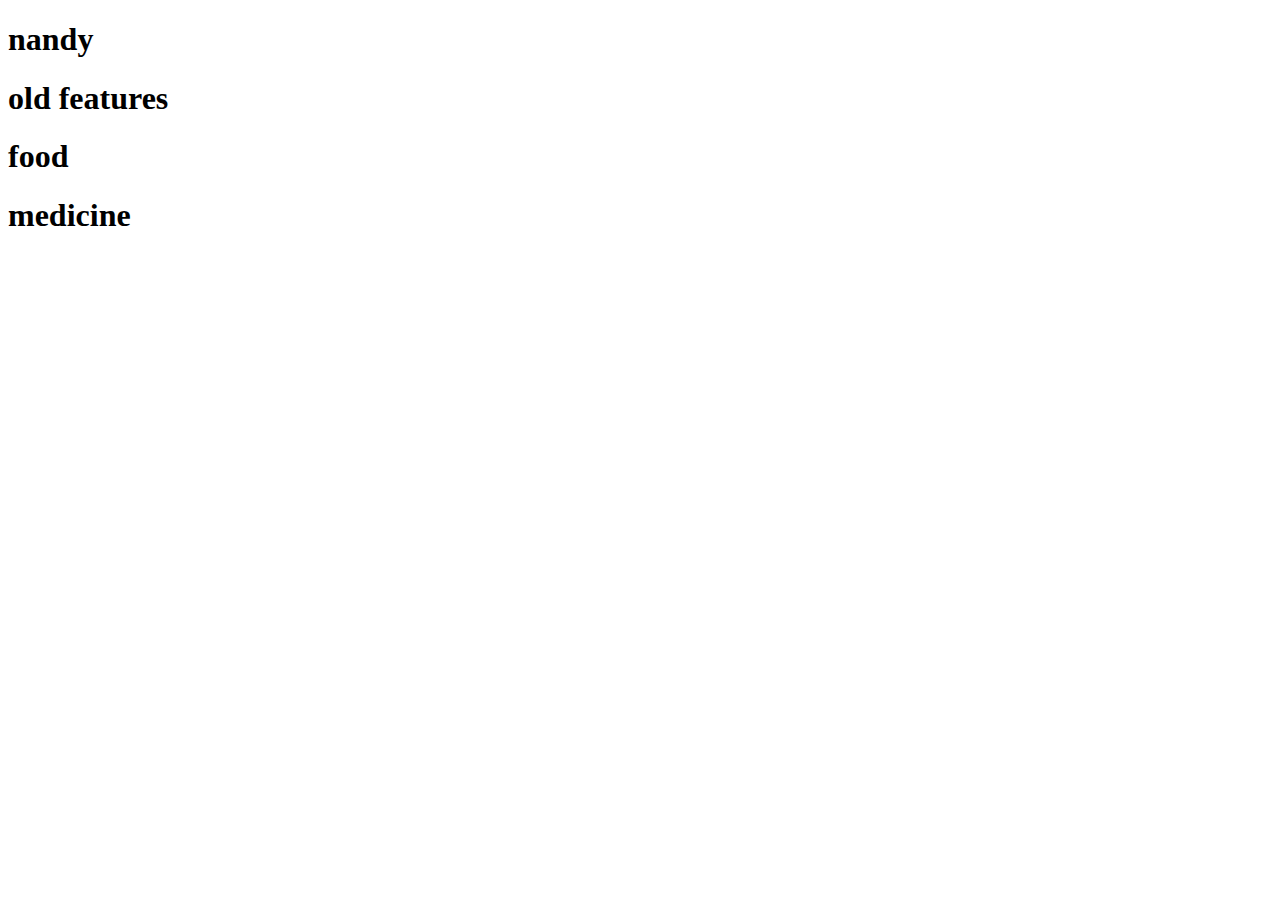
==== nandy.html @ fe951d9b "old features" ====
<!DOCTYPE html>
<html lang="en">
  <head>
    <meta charset="UTF-8" />
    <meta http-equiv="X-UA-Compatible" content="IE=edge" />
    <meta name="viewport" content="width=device-width, initial-scale=1.0" />
    <title>Document</title>
  </head>
  <body>
    <h1>nandy</h1>
    <h1>old features</h1>
    <h1>food</h1>
    <h1>medicine</h1>
  </body>
</html>
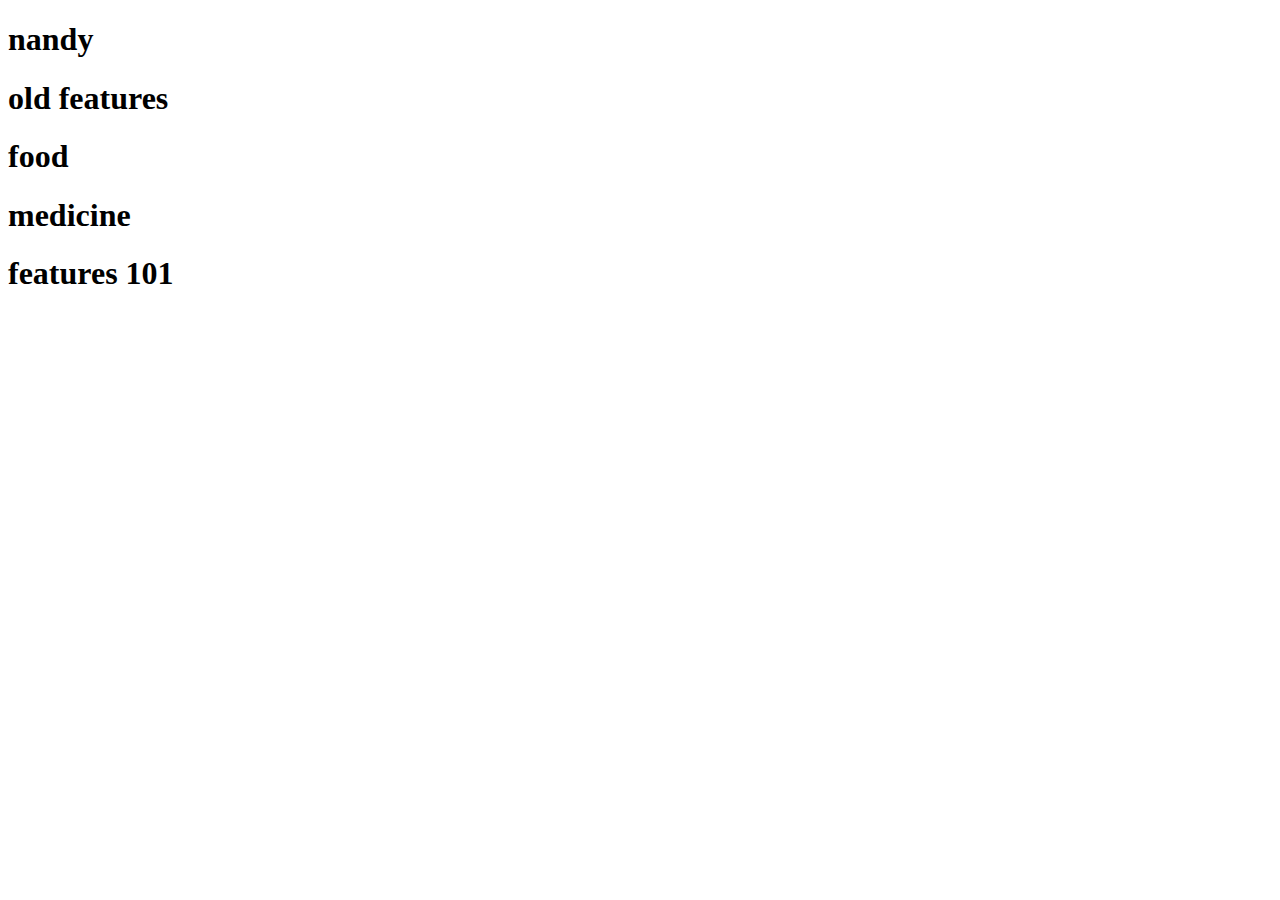
==== commit 542f3c85: "features 101" ====
--- a/nandy.html
+++ b/nandy.html
@@ -11,5 +11,6 @@
     <h1>old features</h1>
     <h1>food</h1>
     <h1>medicine</h1>
+    <h1>features 101</h1>
   </body>
 </html>
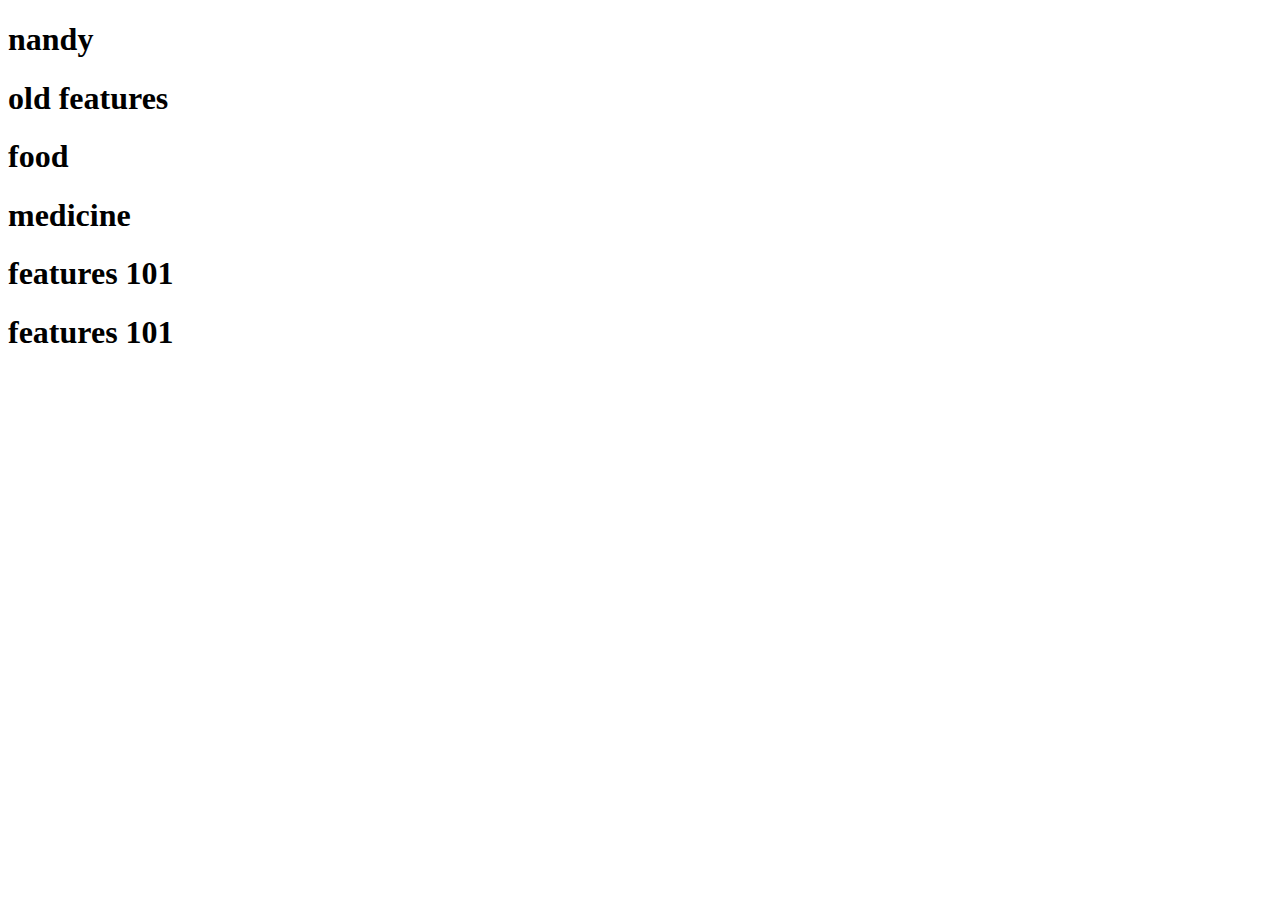
==== commit 014094f1: "features 102" ====
--- a/nandy.html
+++ b/nandy.html
@@ -12,5 +12,6 @@
     <h1>food</h1>
     <h1>medicine</h1>
     <h1>features 101</h1>
+    <h1>features 101</h1>
   </body>
 </html>
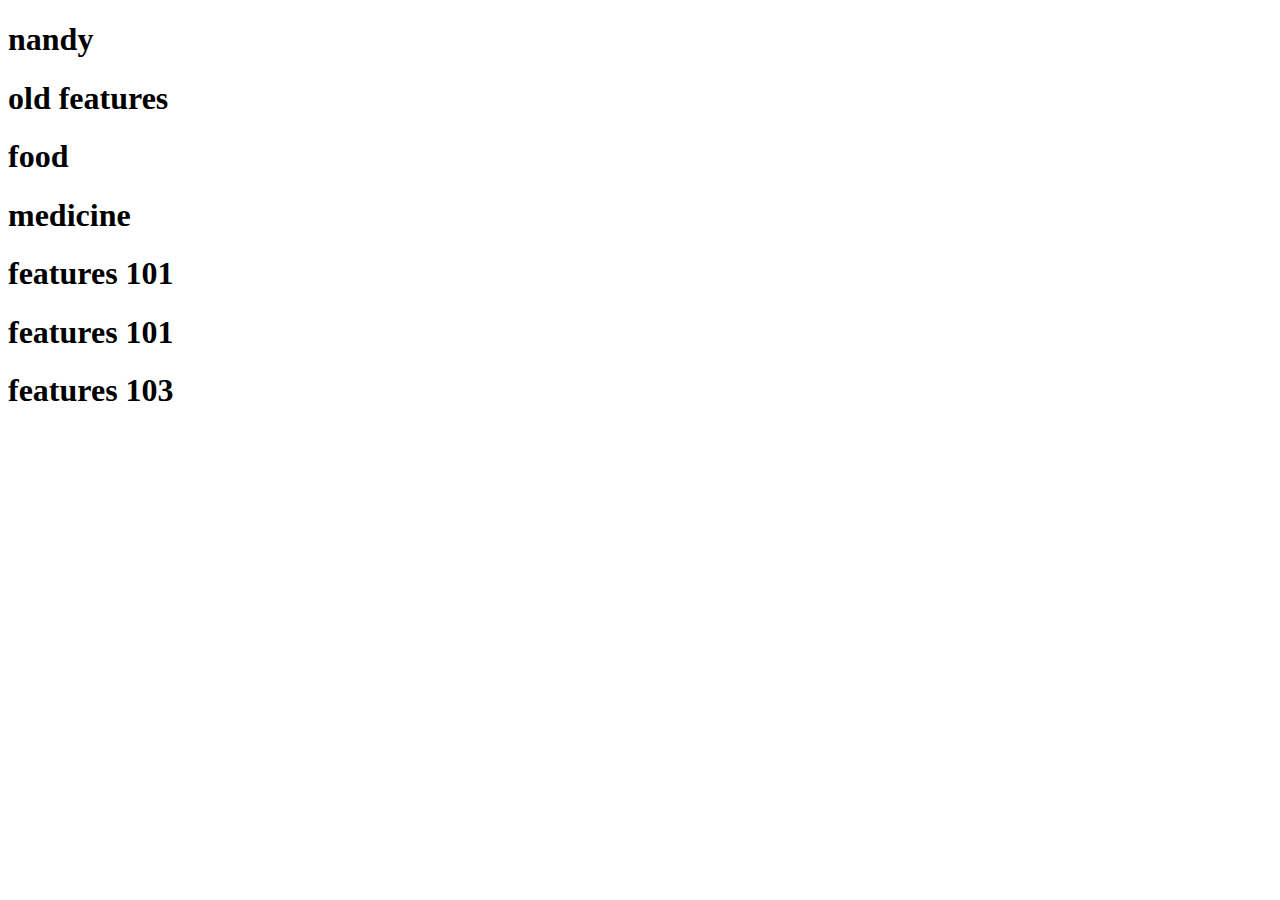
==== commit 8d519d51: "features 103" ====
--- a/nandy.html
+++ b/nandy.html
@@ -13,5 +13,6 @@
     <h1>medicine</h1>
     <h1>features 101</h1>
     <h1>features 101</h1>
+    <h1>features 103</h1>
   </body>
 </html>
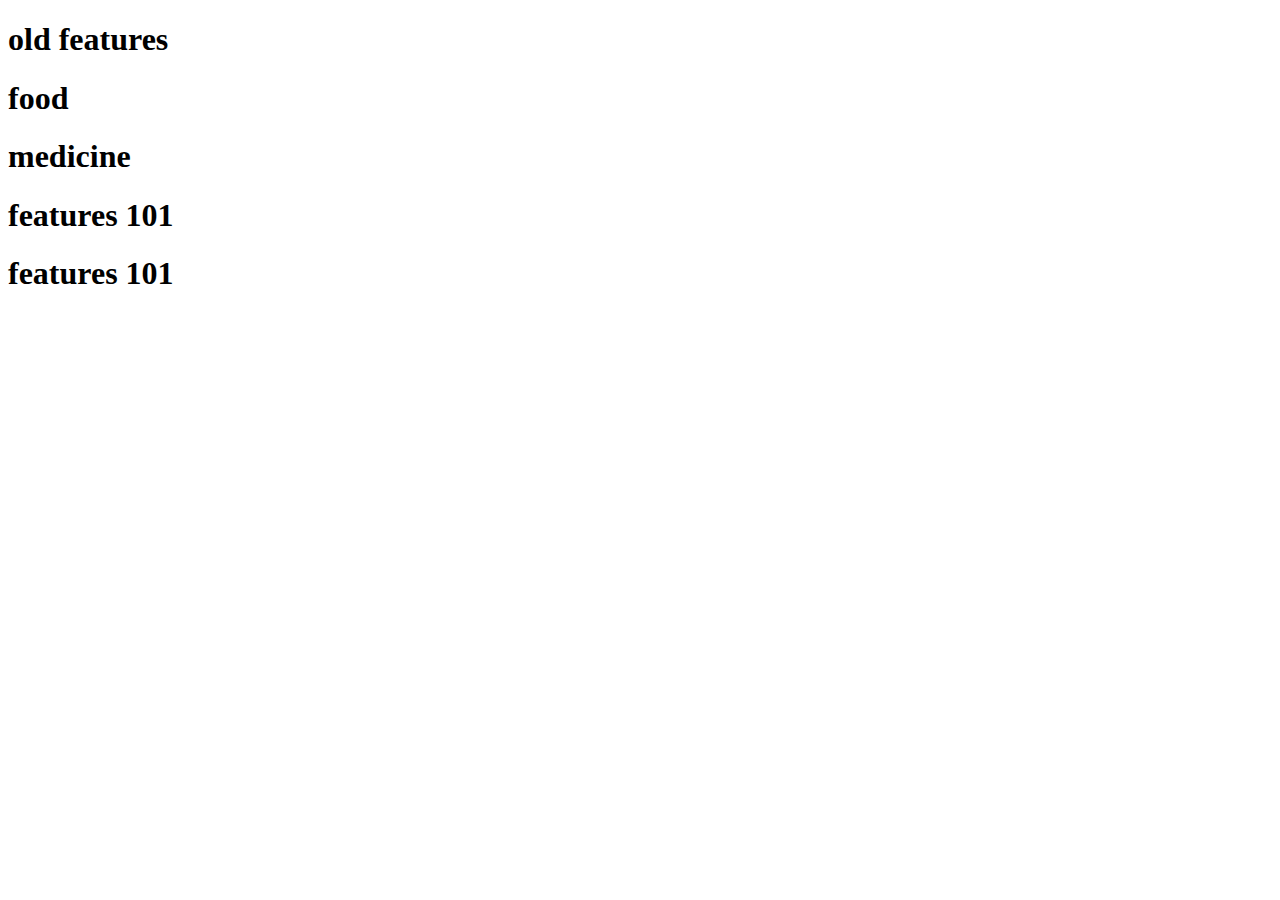
==== commit b8b88de2: "nandy and 101 features deleted" ====
--- a/nandy.html
+++ b/nandy.html
@@ -7,12 +7,10 @@
     <title>Document</title>
   </head>
   <body>
-    <h1>nandy</h1>
     <h1>old features</h1>
     <h1>food</h1>
     <h1>medicine</h1>
     <h1>features 101</h1>
     <h1>features 101</h1>
-    <h1>features 103</h1>
   </body>
 </html>
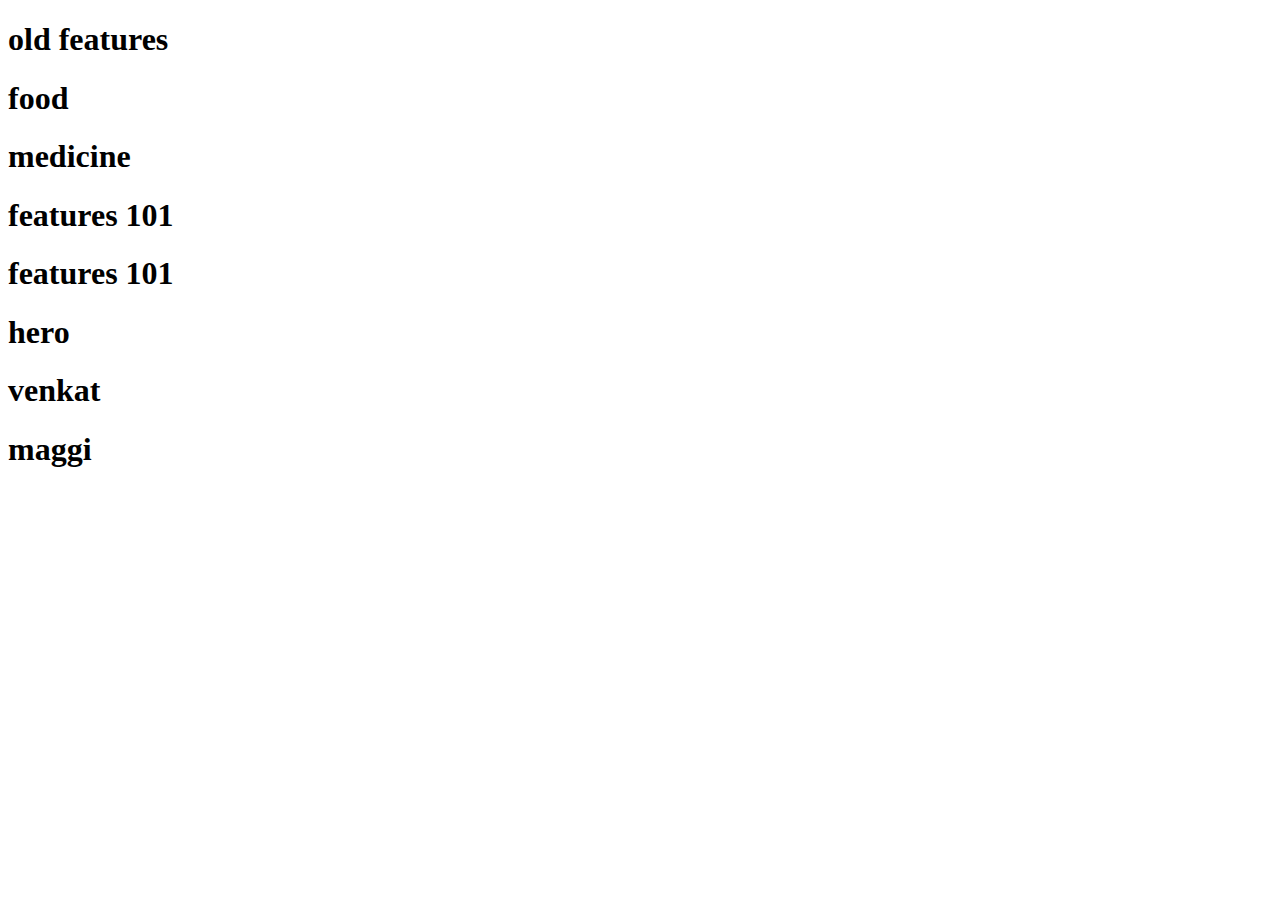
==== commit a672427e: "hero venkat maggi" ====
--- a/nandy.html
+++ b/nandy.html
@@ -12,5 +12,8 @@
     <h1>medicine</h1>
     <h1>features 101</h1>
     <h1>features 101</h1>
+    <h1>hero</h1>
+    <h1>venkat</h1>
+    <h1>maggi</h1>
   </body>
 </html>
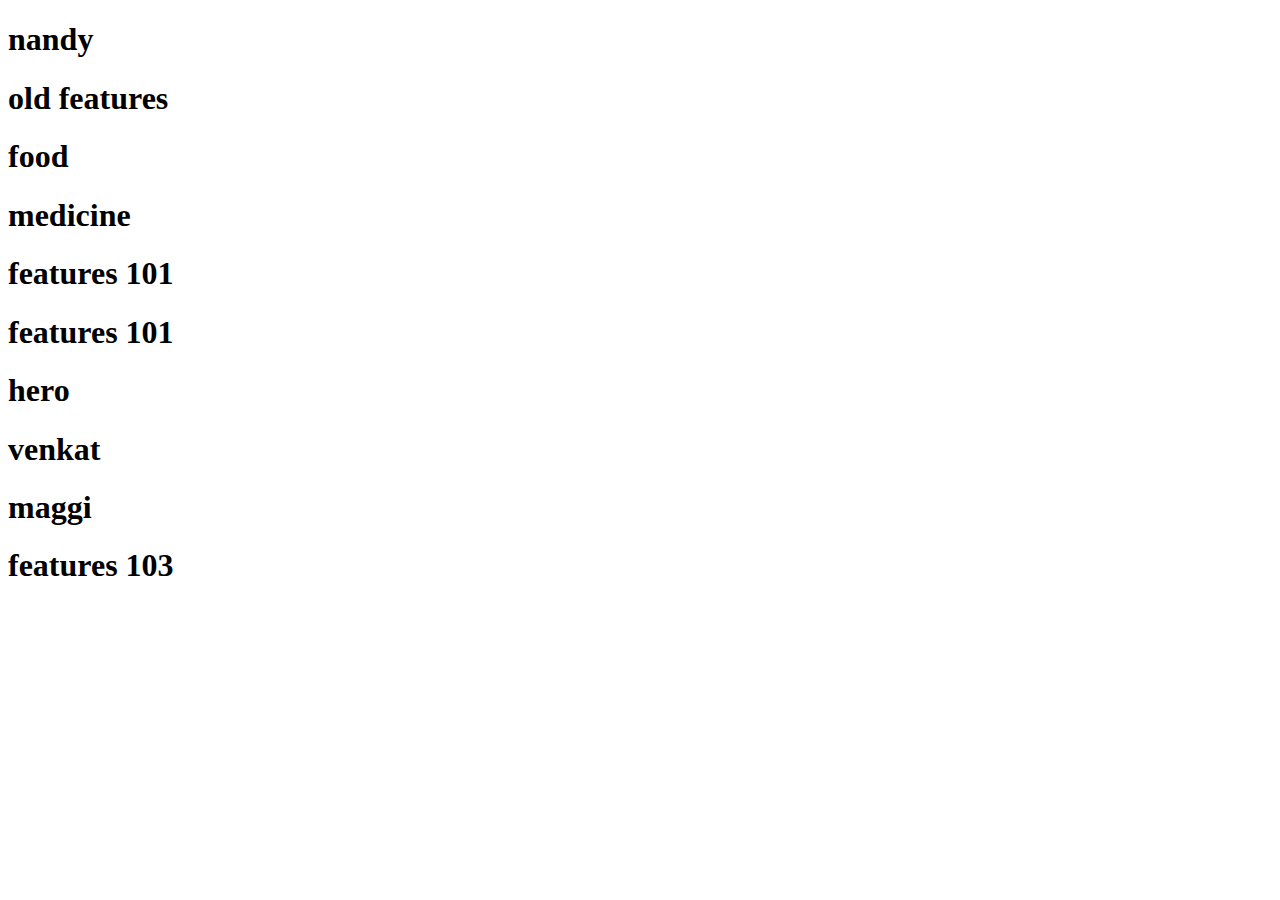
==== commit dc5ec9ce: "revert nandy and features 103" ====
--- a/nandy.html
+++ b/nandy.html
@@ -7,6 +7,7 @@
     <title>Document</title>
   </head>
   <body>
+    <h1>nandy</h1>
     <h1>old features</h1>
     <h1>food</h1>
     <h1>medicine</h1>
@@ -15,5 +16,6 @@
     <h1>hero</h1>
     <h1>venkat</h1>
     <h1>maggi</h1>
+    <h1>features 103</h1>
   </body>
 </html>
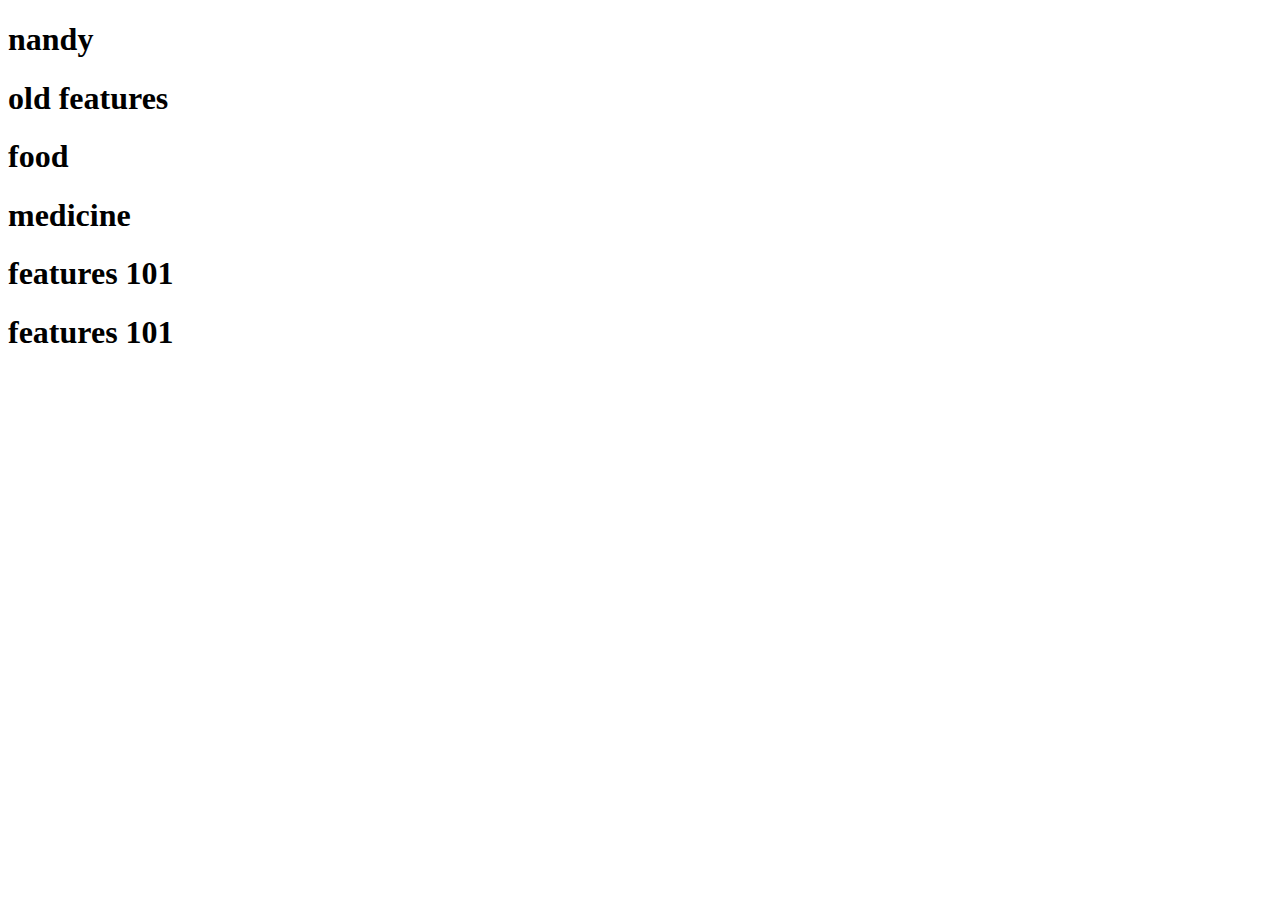
==== commit 7c8a9311: "hero venkat maggi features" ====
--- a/nandy.html
+++ b/nandy.html
@@ -13,9 +13,5 @@
     <h1>medicine</h1>
     <h1>features 101</h1>
     <h1>features 101</h1>
-    <h1>hero</h1>
-    <h1>venkat</h1>
-    <h1>maggi</h1>
-    <h1>features 103</h1>
   </body>
 </html>
